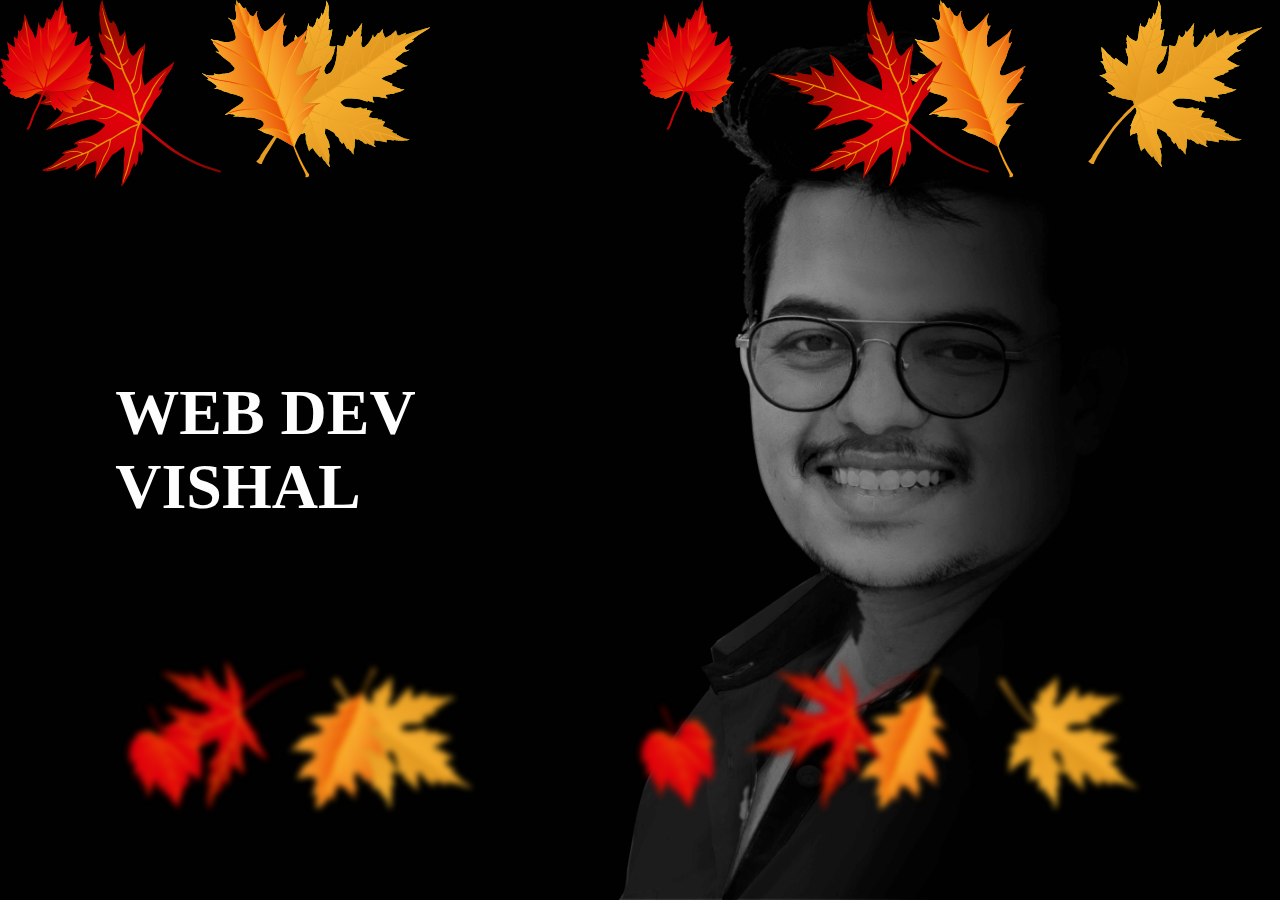
==== index.html @ 1efdd79f "reverse this" ====
<!DOCTYPE html>
<html lang="en">
<head>
    <meta charset="UTF-8">
    <meta name="viewport" content="width=device-width, initial-scale=1.0">
    <title>WedDev Vishal | Front End Developer</title>
    <link rel="stylesheet" href="./home.css">
    <link
      rel="icon"
      href="./images/favicon.ico"
      type="image/icon"
      sizes="16x16"
    />
  <link rel="stylesheet" type="text/css" href="https://csshake.surge.sh/csshake.min.css">
  <link rel="preconnect" href="https://fonts.gstatic.com">
  <link href="https://fonts.googleapis.com/css2?family=Ubuntu:wght@500&display=swap" rel="stylesheet">
  <link
    rel="stylesheet"
    href="https://cdnjs.cloudflare.com/ajax/libs/animate.css/4.1.1/animate.min.css"
  />
</head>
<style>
    #mydiv{
  display: none;
  text-align: center;
}
.load{
        position: relative;
    width: 100%;
    height: 100vh;
    overflow: hidden;
    display: flex;
    justify-content: left;
    align-items: center;
    /* flex-direction: row; */
    }

    .set{
    position: absolute;
    width: 100%;
    height: 100%;

    top: 0%;
    left: 0%;
    pointer-events: none;
}

.set div{
    position: absolute;
    display: block;
}
.set div:nth-child(1){
    left: 20%;
    animation: animate 5s 0s linear infinite;
}


.set div:nth-child(2){
    left: 50%;
    animation: animate 4s -5s linear infinite;
}



.set div:nth-child(3){
    left: 70%;
    animation: animate 8s 0s linear infinite;
}


.set div:nth-child(4){
    left: 0%;
    animation: animate 7s -5s linear infinite;
}


.set div:nth-child(5){
    left: 85%;
    animation: animate 8s -10s linear infinite;
}

.set div:nth-child(6){
    left: 0%;
    animation: animate 4s 0s linear infinite;
}

.set div:nth-child(7){
    left: 15%;
    animation: animate 9s 0s linear infinite;
}

.set div:nth-child(8){
    left: 60%;
    animation: animate-loader 10s 0s linear infinite;
}






@keyframes animate-loader {
    0%{
opacity: 0;
top: -10%;
transform: translate(20px ) rotate(0deg);
    }

    10%{
opacity: 1;
top: 20%;
transform: translate(-20px ) rotate(45deg);
    }
    20%{
transform: translate(20px ) rotate(90deg);
    }
    40%{
transform: translate(-20px ) rotate(180deg);
    }
    60%{
transform: translate(20px ) rotate(180deg);
    }
    80%{
transform: translate(-20px ) rotate(90deg);
    }
    100%{
        top: 110%;
transform: translate(20px ) rotate(225deg);
    }

}
.mainname{
    position: absolute;
    left: 9%;
    color: rgb(253, 253, 253);
    font-size: 4rem;
    text-transform: uppercase;
    font-family: 'Franklin Gothic Medium', 'Arial Narrow', Arial, ;
    width: 30%;
margin: 0 auto;
}
.set2{
    transform: scale(2) rotateY(180deg);
    filter: blur(2px);
}
.set3{
    transform: scale(0.8) rotateX(180deg);
    filter: blur(4px);
}

</style>
<body onload="myFunction()">

<!-- preloader here -->
<section class="load">
    <h1 class="mainname">Web Dev Vishal</h1>
    <div class="set">
        <div><img src="./images/loader/leaves1.png" alt=""></div>
        <div><img src="./images/loader/leaves2.png" alt=""></div>
        <div><img src="./images/loader/leaves3.png" alt=""></div>
        <div><img src="./images/loader/leaves4.png" alt=""></div>
        <div><img src="./images/loader/leaves1.png" alt=""></div>
        <div><img src="./images/loader/leaves2.png" alt=""></div>
        <div><img src="./images/loader/leaves3.png" alt=""></div>
        <div><img src="./images/loader/leaves4.png" alt=""></div>
    </div>
    <div class="set set2">
        <div><img src="./images/loader/leaves1.png" alt=""></div>
        <div><img src="./images/loader/leaves2.png" alt=""></div>
        <div><img src="./images/loader/leaves3.png" alt=""></div>
        <div><img src="./images/loader/leaves4.png" alt=""></div>
        <div><img src="./images/loader/leaves1.png" alt=""></div>
        <div><img src="./images/loader/leaves2.png" alt=""></div>
        <div><img src="./images/loader/leaves3.png" alt=""></div>
        <div><img src="./images/loader/leaves4.png" alt=""></div>
    </div>
    <div class="set set3">
        <div ><img src="./images/loader/leaves1.png" alt=""></div>
        <div ><img src="./images/loader/leaves2.png" alt=""></div>
        <div ><img src="./images/loader/leaves3.png" alt=""></div>
        <div ><img src="./images/loader/leaves4.png" alt=""></div>
        <div ><img src="./images/loader/leaves1.png" alt=""></div>
        <div ><img src="./images/loader/leaves2.png" alt=""></div>
        <div ><img src="./images/loader/leaves3.png" alt=""></div>
        <div ><img src="./images/loader/leaves4.png" alt=""></div>
    </div>
</section>
<!-- preloader here -->


<div class="maincontainer" id="mydiv">

    <div class="mobile">
        <div class="tap" onclick="togglehide()"><h6 class="shake-slow shake-constant shake-constant--hover">Tap Anywhere to See Menu</h6></div>

        <div class="slide1">
            
        <div class="viewmain animate delay02"><p onclick="togglehide()"  class="view5" style="color: white;">Hello.</p></div>
        <div class="viewmain animate delay04"><p onclick="togglehide()"  class="view6" style="color: white;">I Am</p></div>
        <div class="viewmain animate delay06"><p onclick="togglehide()"  class="view7" style="color: white;">Vishal</p></div>
        <div class="viewmain animate delay08"><p onclick="togglehide()"  class="view8" style="color: white;">Bhosale</p></div>
    </div>
    <div class="slide2">
        
        <div class="viewmain animate delay02"><a href="./about.html" class="view1"></a></div>
        <div class="viewmain animate delay04"><a href="./education.html" class="view2"></a></div>
        <div class="viewmain animate delay06"><a href="./mywork.html" class="view3"></a></div>
        <div class="viewmain animate delay08"><a href="./contact.html" class="view4"></a></div>
    </div>
    
</div>





<div class="smcont1 animate delay02 hmobile"><a href="./about.html" class="iam">

</a></div>
<div class="smcont2 animate delay04 hmobile"><a href="./education.html" class="name">

</a></div>
<div class="smcont3 animate delay06 hmobile"><a href="./mywork.html" class="prof">

</a></div>
<div class="smcont4 animate delay08 hmobile"><a href="./contact.html" class="prof1">

</a></div>


</div>




<script>

//prealoader 

var myVar;
    
    function myFunction() {
      myVar = setTimeout(showPage, 4500);
    }
    
    function showPage() {
      document.querySelector(".load").style.display = "none";
      document.getElementById("mydiv").style.display = "flex";
    }
// 



function togglehide(){
    let slide1=document.querySelector('.slide1')
let slide2=document.querySelector('.slide2')
let btn=document.querySelector('.click')
if(slide1.style.display!='none' ){
    slide1.style.display='none';
    // slide2.style.display='block';

}else{
    slide1.style.display='block';
    // slide2.style.display='none';
}
if(slide2.style.display!='block' ){
    slide2.style.display='block';
    // slide2.style.display='block';

}else{
    slide2.style.display='none';
    // slide2.style.display='none';
}

}


</script>
</body>
</html>
---- home.css ----
/*! CREDITS GOES TO DEJAN.WORKS */
/*! inspired by him */

* {
  margin: 0;
  padding: 0;
  box-sizing: border-box;
  outline: none;
}
body {
  background: url(./images/bg1.jpg) center center/cover no-repeat;
  /* background-position-y: 20px 20px ; */
}

a {
  text-decoration: none;
  font-family: "Ubuntu", sans-serif;
  font-size: 97.4px;
  font-weight: 100;
  line-height: 120.24px;
  padding: 8px;
  font-weight: bolder;
  color: white;

  letter-spacing: 2px;
}

.maincontainer {
  width: 100%;
  height: 100vh;
  overflow: hidden;
  display: flex;
  justify-content: center;
  align-items: left;
  flex-direction: column;
  background: transparent;
}

/* ********************************************** */
/* firstcontaine */
.smcont1 {
  transition: all 0.4s ease;
  width: max-content;
  margin-left: 20px;
}
.smcont1:hover {
  transform: translateX(20px);
}
.iam::after {
  content: "Hello.";
}
.iam:hover::after {
  content: "ABOUT";
  color: #ff0000;
}

/* firstcontaine */
/* ********************************************** */

/* ********************************************** */
/* second conttainer */
.smcont2 {
  transition: all 0.3s ease;
  width: max-content;
  margin-top: 14px;
  margin-left: 20px;
}
.smcont2:hover {
  transform: translateX(20px);
}
.name::after {
  content: "I Am";
}
.name:hover::after {
  content: "EDUCATION";
  color: rgb(240, 0, 0);
}

/* second container */
/* ********************************************** */

/* ********************************************** */
/* second conttainer */
.smcont3 {
  transition: all 0.3s ease;
  width: max-content;
  /* background-color: aqua; */
  /* padding: 5px; */
  margin-top: 14px;
  margin-left: 20px;
}
.smcont3:hover {
  transform: translateX(20px);
}
.prof::after {
  content: "Vishal";
}
.prof:hover::after {
  content: "MY WORK";
  color: #ff2d2d;
}

/* second container */
/* ********************************************** */

/* ********************************************** */
/* second conttainer */
.smcont4 {
  transition: all 0.3s ease;
  width: max-content;
  /* background-color: aqua; */
  /* padding: 5px; */
  margin-top: 14px;
  margin-left: 20px;
}
.smcont4:hover {
  transform: translateX(20px);
}
.prof1::after {
  content: "Bhosale";
}
.prof1:hover::after {
  content: "CONTACT ME";
  color: #ff2222;
}

/* second container */
/* ********************************************** */

/* -------------------------------------------------- */
/* -------------------------------------------------- */
/* animations */

.animate {
  animation: animate 0.6s ease;
  animation-fill-mode: backwards;
}

@keyframes animate {
  0% {
    opacity: 0;
    transform: translateY(30vh);
  } /* WORK ON THISSS! */
  /* 	0% {transform: translateY(100%);} */
  100% {
    opacity: 1;
    transform: translateY(0%);
  }
}
.delay02 {
  animation-delay: 0.2s;
}
.delay04 {
  animation-delay: 0.4s;
}
.delay06 {
  animation-delay: 0.6s;
}
.delay08 {
  animation-delay: 0.8s;
}
.delay10 {
  animation-delay: 1s;
}
.delay12 {
  animation-delay: 1.2s;
}

/* animations */
/* -------------------------------------------------- */
/* -------------------------------------------------- */

/* ------------------------------------------------------------- */
/* MOBILE MEDIA QUERY */
/* ------------------------------------------------------------- */

@media only screen and (max-width: 768px) {
  body {
    background: url(./images/bg1.jpg) center center/cover no-repeat;

  }
  .mainname{
    position: absolute;
}
.set{
  transform: scale(0.8);
}

/* .set:nth-child(1), */
/* .set:nth-child(2), */
/* .set:nth-child(3), */
/* .set:nth-child(4), */
.set:nth-child(5),
/* .set:nth-child(6), */
.set:nth-child(7),
.set:nth-child(8){
display: none;  
}




 .set2{
 display: none;
}
  a {
    text-decoration: none;
    font-family: "Times New Roman", Times, serif;
    font-size: 43px;
    font-weight: 400;
    padding: 8px;
    font-weight: bolder;
    position: relative;
    letter-spacing: 3px;
    
  }

  p {
    text-decoration: none;
    font-family: "Times New Roman", Times, serif;
    font-size: 45px;
    font-weight: 400;
    padding: 8px;
    font-weight: bolder;
    position: relative;
    letter-spacing: 3px;
    line-height: 100px;
    text-align:center;
  }
  .viewmain {
    display: block;
  }

  .hmobile {
    display: none;
  }

  .view1::after {
    content: "About";
    color: #ff0101;
  }
  .view2::after {
    content: "Education";
    color: #ff0f0f;
  }
  .view3::after {
    content: "My Work";
    color: #ff0000;
  }
  .view4::after {
    content: "Contact Me";
    color: #ff0000;
  }

  .slide1 {
    display: block;
    /* margin-top: 50px; */
  }
  .slide2 {
    display: none;
    margin-top: 50px;
  }

  .tap {
    position: absolute;
    top: 10px;
    overflow: hidden;
    background: none;
    z-index: 0;
    width: 100%;
    height: 95%;
    text-align: center;
  }

  .tap h6 {
    margin-top: 2px;
    color: rgb(250, 250, 250);
    letter-spacing: 1px;
    text-transform: capitalize;
    font-family: monospace;
    font-size: 15px;
    font-weight: lighter;
    animation-delay: 4s;
    line-height: 20px;
  }
 
}
@media only screen and (min-width: 768px) {
  .mobile {
    display: none;
  }
}

/* ------------------------------------------------------------- */
/* MOBILE MEDIA QUERY */
/* ------------------------------------------------------------- */
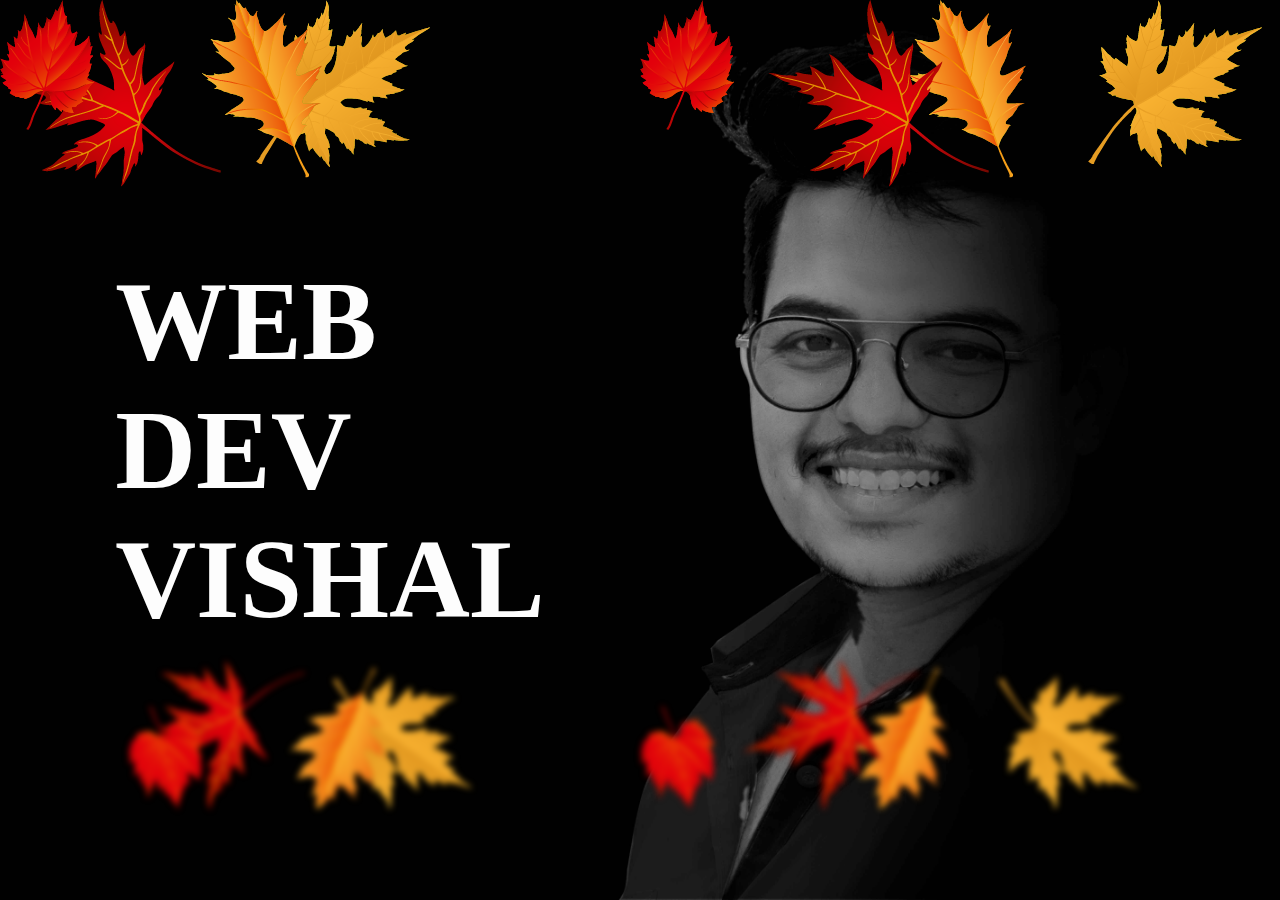
==== commit cf663361: "done" ====
--- a/index.html
+++ b/index.html
@@ -133,7 +133,7 @@
     position: absolute;
     left: 9%;
     color: rgb(253, 253, 253);
-    font-size: 4rem;
+    font-size: 7rem;
     text-transform: uppercase;
     font-family: 'Franklin Gothic Medium', 'Arial Narrow', Arial, ;
     width: 30%;
@@ -146,6 +146,12 @@
 .set3{
     transform: scale(0.8) rotateX(180deg);
     filter: blur(4px);
+}
+
+@media only screen and (max-width: 768px) {
+    .mainname{
+        font-size: 3.4rem;
+    }
 }
 
 </style>
--- a/home.css
+++ b/home.css
@@ -179,9 +179,7 @@
     background: url(./images/bg1.jpg) center center/cover no-repeat;
 
   }
-  .mainname{
-    position: absolute;
-}
+
 .set{
   transform: scale(0.8);
 }
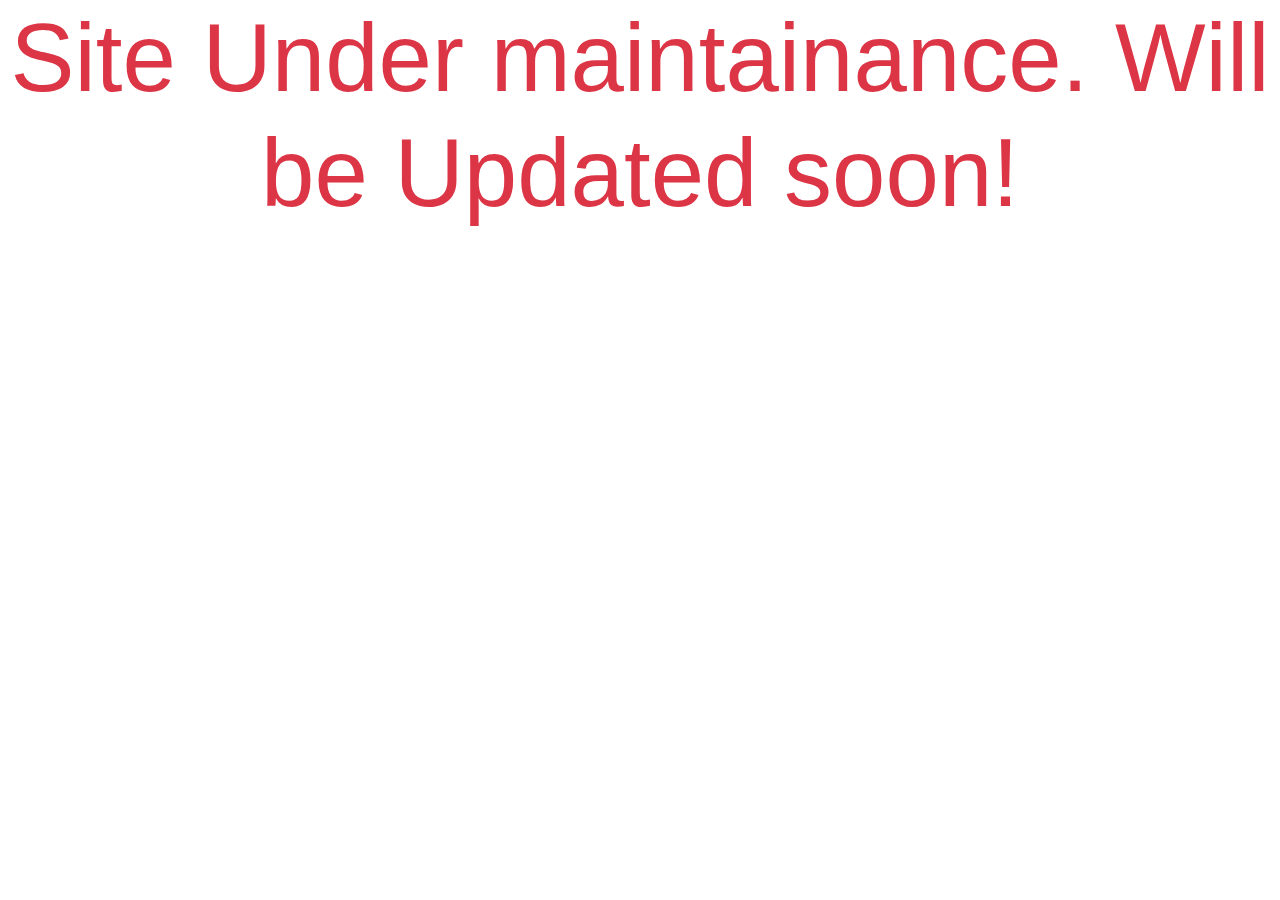
==== commit b3749068: "MAintainance push" ====
--- a/index.html
+++ b/index.html
@@ -4,7 +4,7 @@
     <meta charset="UTF-8">
     <meta name="viewport" content="width=device-width, initial-scale=1.0">
     <title>WedDev Vishal | Front End Developer</title>
-    <link rel="stylesheet" href="./home.css">
+    <!-- <link rel="stylesheet" href="./home.css"> -->
     <link
       rel="icon"
       href="./images/favicon.ico"
@@ -18,9 +18,10 @@
     rel="stylesheet"
     href="https://cdnjs.cloudflare.com/ajax/libs/animate.css/4.1.1/animate.min.css"
   />
+  <link rel="stylesheet" href="./bootstrap.min.css">
 </head>
 <style>
-    #mydiv{
+    /* #mydiv{
   display: none;
   text-align: center;
 }
@@ -32,7 +33,6 @@
     display: flex;
     justify-content: left;
     align-items: center;
-    /* flex-direction: row; */
     }
 
     .set{
@@ -152,13 +152,15 @@
     .mainname{
         font-size: 3.4rem;
     }
-}
+} */
 
 </style>
 <body onload="myFunction()">
-
+<!-- under maintainance dialogue  -->
+<h1 class="display-1 text-center text-danger">Site Under maintainance. Will be Updated soon!</h1>
+<!-- under maintainance dialogue  -->
 <!-- preloader here -->
-<section class="load">
+<!-- <section class="load">
     <h1 class="mainname">Web Dev Vishal</h1>
     <div class="set">
         <div><img src="./images/loader/leaves1.png" alt=""></div>
@@ -190,11 +192,11 @@
         <div ><img src="./images/loader/leaves3.png" alt=""></div>
         <div ><img src="./images/loader/leaves4.png" alt=""></div>
     </div>
-</section>
+</section> -->
 <!-- preloader here -->
 
 
-<div class="maincontainer" id="mydiv">
+<!-- <div class="maincontainer" id="mydiv">
 
     <div class="mobile">
         <div class="tap" onclick="togglehide()"><h6 class="shake-slow shake-constant shake-constant--hover">Tap Anywhere to See Menu</h6></div>
@@ -237,7 +239,7 @@
 </div>
 
 
-
+ -->
 
 <script>
 
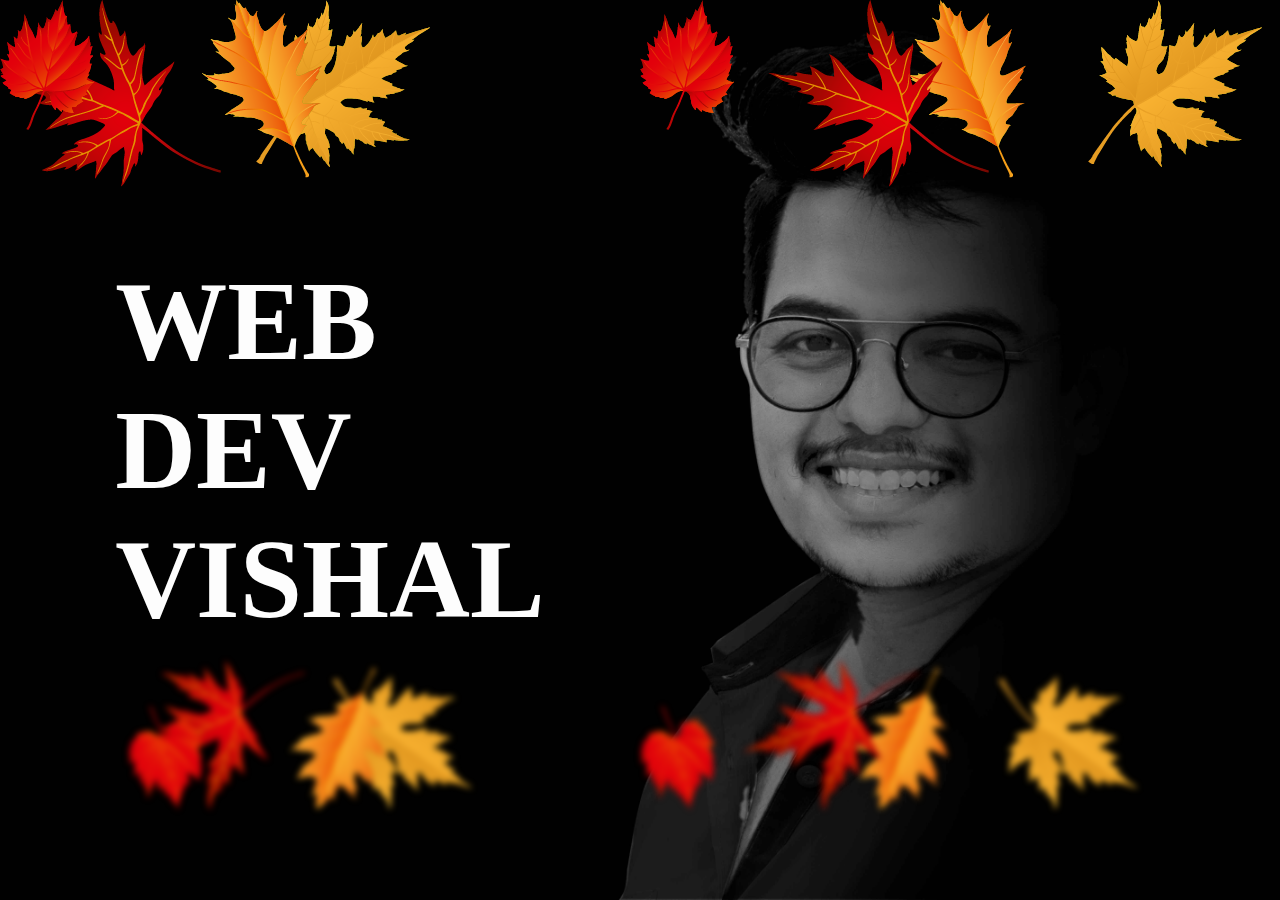
==== commit fd0d276f: "Revert "MAintainance push"" ====
--- a/index.html
+++ b/index.html
@@ -4,7 +4,7 @@
     <meta charset="UTF-8">
     <meta name="viewport" content="width=device-width, initial-scale=1.0">
     <title>WedDev Vishal | Front End Developer</title>
-    <!-- <link rel="stylesheet" href="./home.css"> -->
+    <link rel="stylesheet" href="./home.css">
     <link
       rel="icon"
       href="./images/favicon.ico"
@@ -18,10 +18,9 @@
     rel="stylesheet"
     href="https://cdnjs.cloudflare.com/ajax/libs/animate.css/4.1.1/animate.min.css"
   />
-  <link rel="stylesheet" href="./bootstrap.min.css">
 </head>
 <style>
-    /* #mydiv{
+    #mydiv{
   display: none;
   text-align: center;
 }
@@ -33,6 +32,7 @@
     display: flex;
     justify-content: left;
     align-items: center;
+    /* flex-direction: row; */
     }
 
     .set{
@@ -152,15 +152,13 @@
     .mainname{
         font-size: 3.4rem;
     }
-} */
+}
 
 </style>
 <body onload="myFunction()">
-<!-- under maintainance dialogue  -->
-<h1 class="display-1 text-center text-danger">Site Under maintainance. Will be Updated soon!</h1>
-<!-- under maintainance dialogue  -->
+
 <!-- preloader here -->
-<!-- <section class="load">
+<section class="load">
     <h1 class="mainname">Web Dev Vishal</h1>
     <div class="set">
         <div><img src="./images/loader/leaves1.png" alt=""></div>
@@ -192,11 +190,11 @@
         <div ><img src="./images/loader/leaves3.png" alt=""></div>
         <div ><img src="./images/loader/leaves4.png" alt=""></div>
     </div>
-</section> -->
+</section>
 <!-- preloader here -->
 
 
-<!-- <div class="maincontainer" id="mydiv">
+<div class="maincontainer" id="mydiv">
 
     <div class="mobile">
         <div class="tap" onclick="togglehide()"><h6 class="shake-slow shake-constant shake-constant--hover">Tap Anywhere to See Menu</h6></div>
@@ -239,7 +237,7 @@
 </div>
 
 
- -->
+
 
 <script>
 
